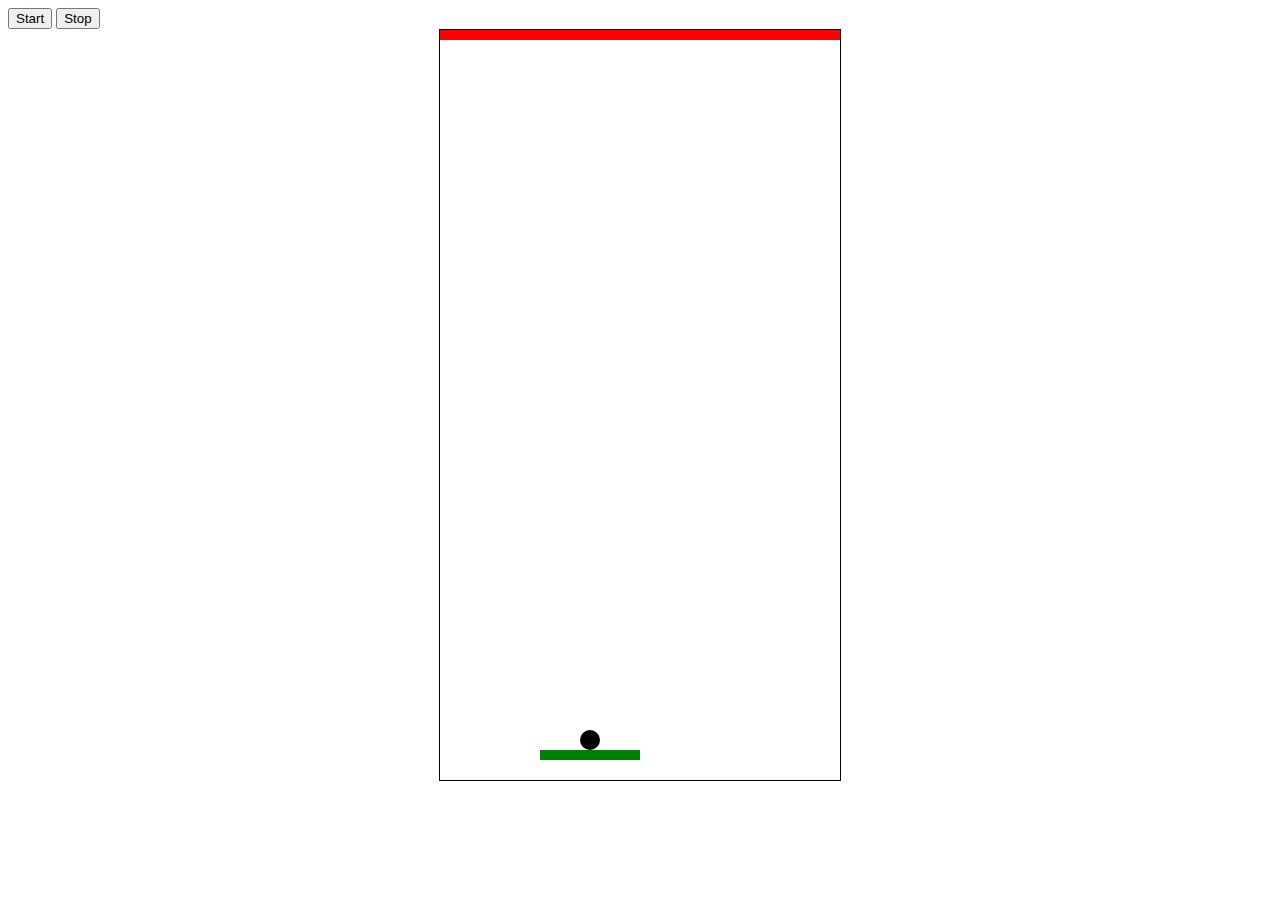
==== index/index.html @ 8408f4a4 "Rapid Roll Game" ====
<!DOCTYPE html>
<html lang="en">
<head>
    <meta charset="UTF-8">
    <meta http-equiv="X-UA-Compatible" content="IE=edge">
    <meta name="viewport" content="width=device-width, initial-scale=1.0">
    <title>Document</title>
    <link rel="stylesheet" href="style.css">
</head>
<body>
    <button onclick="start()">Start</button>
    <button onclick="stop()">Stop</button>

    <center>
    <canvas width="400px" height="750px" style="border: 1px solid;" id="canvas"></canvas>
    </center>
    
</body>
<script>
    class Rectangle {
        x
        y
        width
        height
        color
        constructor(x, y, width, height, color ) {
            this.x = x
            this.y = y
            this.width = width
            this.height = height
            this.color = color
        }       

        drawRect(color) {
            let ctx = document.getElementById("canvas").getContext("2d")
            ctx.beginPath()
            ctx.fillStyle = this.color
            ctx.fillRect(this.x, this.y, this.width, this.height)
            ctx.closePath()
        }
    }

    class Circle {
        x
        y
        radius
        color
        constructor(x, y, radius, color) {
            this.x = x
            this.y = y
            this.radius = radius
            this.color = color
        }

        drawCircle() {
            let ctx = document.getElementById("canvas").getContext("2d")
            ctx.beginPath()
            ctx.fillStyle = this.color
            ctx.arc(this.x, this.y, this.radius, 0, Math.PI * 2)
            ctx.fill()
            ctx.closePath()
        }

        // isCheckCollision() {
        //     if (circle.x < rect.x) {
        //         this.x = rect.x
        //     } else if (circle.x > rect.width) {
        //         this.x = rect.width
        //     }

        //     if (circle.y < rect.y) {
        //         this.y = rect.y
        //     } else if (circle.y > rect.height) {
        //         this.y = rect.height
        //     }

        //     let dx = circle.x - this.x
        //     let dy = circle.y - this.y

        //     return (Math.pow(dx, 2) * Math.pow(dy, 2)) <= Math.pow(this.radius, 2)
        // }
    }

    let rect = new Rectangle(100, 720, 100, 10, "green")
    let rectDie = new Rectangle(0, 0, 750, 10, "red")
    let circle = new Circle(150, 710, 10, "black")
    rect.drawRect()
    rectDie.drawRect()
    circle.drawCircle()

    let ctx = document.getElementById("canvas").getContext("2d")
    let interval
    let intervalCir

    //tốc độ hcn
    function speedRect(rectangle) {
        rectangle.y -= 5
    }

    //tốc độ hình tròn
    function speedCircleDown(circle) {
        circle.x -= 5
        circle.y += 5
    }

    function speedCircleUp(circle) {
        circle.y -= 5
    }

    //hcn di chuyển
    function moveRect() {
        ctx.clearRect(0, 0, 400, 750)
        drawNewRect1()
        speedRect(rect)
        moveCircleUp()
        rect.drawRect()
        rectDie.drawRect()
        circle.drawCircle()
    }

    function moveLeft(circle) {
        circle.x -= 5
    }

    function moveRight(circle) {
        circle.x += 5
    }

    function moveSelection(evt) {
        switch(evt.keyCode) {
            case 37:
                moveLeft(circle);
                break;
            case 39:
                moveRight(circle);
                break;
        }
    }

    window.addEventListener("keydown", moveSelection)

    //vẽ hcn mới
    function drawNewRect1() {
        speedRect(rect)
        moveCircleUp()
    }

    function drawNewRect2() {
        rect.drawRect()
        speedRect(rect)
        moveCircleDown()
    }

    //hình tròn rơi
    function moveCircleDown() {
        speedCircleDown(circle)
    }

    function moveCircleUp() {
        speedCircleUp(circle)
    }

    function start() {
        interval = setInterval(moveRect, 150)
    }

    function stop() {
        clearInterval(interval)
    }
    
</script>
</html>
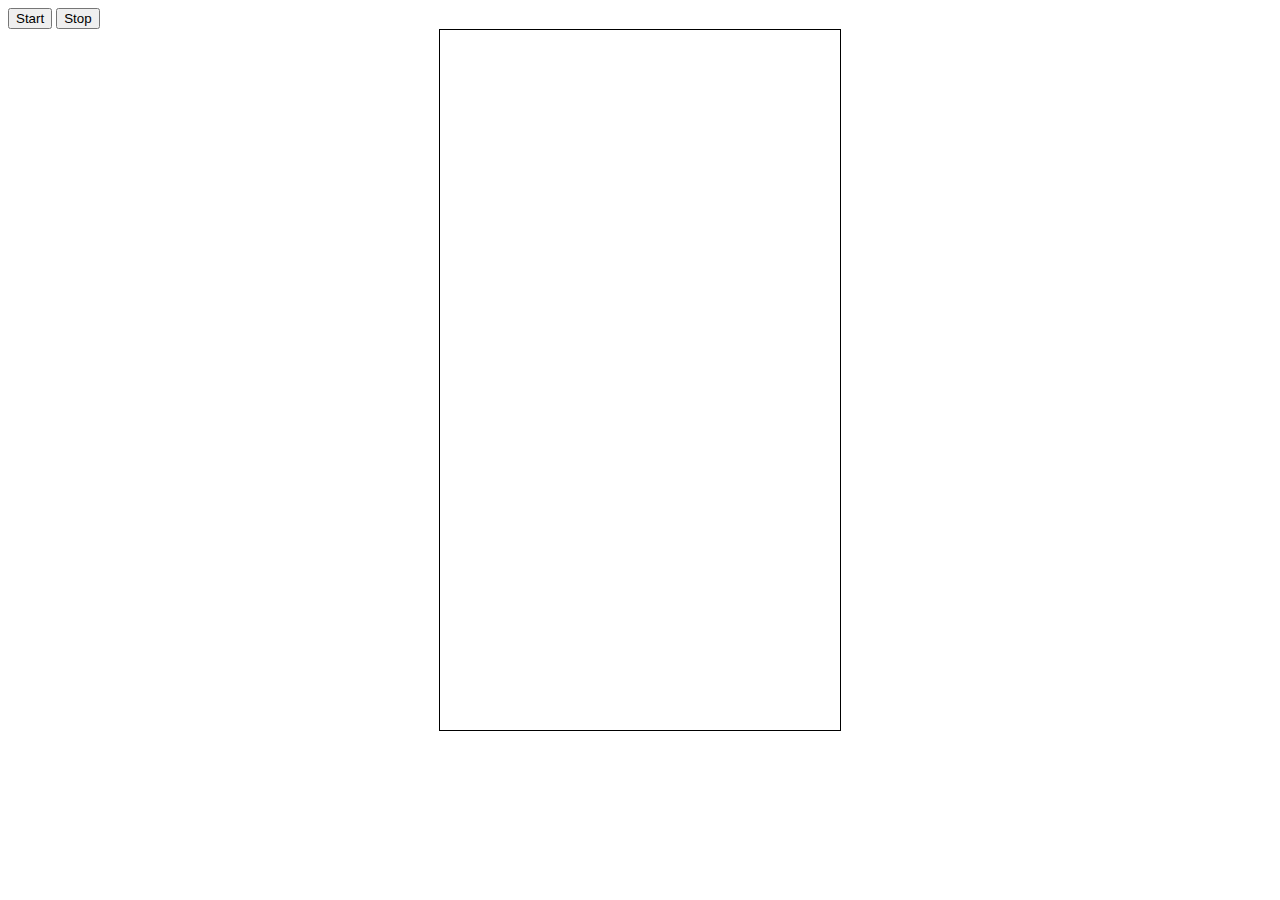
==== commit 463b193b: "Rapid Roll Game" ====
--- a/index/index.html
+++ b/index/index.html
@@ -10,14 +10,13 @@
 <body>
     <button onclick="start()">Start</button>
     <button onclick="stop()">Stop</button>
-
     <center>
-    <canvas width="400px" height="750px" style="border: 1px solid;" id="canvas"></canvas>
+    <canvas width="400px" height="700px" style="border: 1px solid;" id="canvas"></canvas>
     </center>
     
 </body>
 <script>
-    class Rectangle {
+    class Brick {
         x
         y
         width
@@ -31,7 +30,7 @@
             this.color = color
         }       
 
-        drawRect(color) {
+        drawBrick() {
             let ctx = document.getElementById("canvas").getContext("2d")
             ctx.beginPath()
             ctx.fillStyle = this.color
@@ -40,7 +39,7 @@
         }
     }
 
-    class Circle {
+    class Ball {
         x
         y
         radius
@@ -52,7 +51,7 @@
             this.color = color
         }
 
-        drawCircle() {
+        drawBall() {
             let ctx = document.getElementById("canvas").getContext("2d")
             ctx.beginPath()
             ctx.fillStyle = this.color
@@ -61,107 +60,126 @@
             ctx.closePath()
         }
 
-        // isCheckCollision() {
-        //     if (circle.x < rect.x) {
-        //         this.x = rect.x
-        //     } else if (circle.x > rect.width) {
-        //         this.x = rect.width
-        //     }
+        isCheckCollision(brick) {
+            if (ball.x < brick.x) {
+                this.x = brick.x
+            } else if (ball.x > brick.width) {
+                this.x = brick.width
+            }
 
-        //     if (circle.y < rect.y) {
-        //         this.y = rect.y
-        //     } else if (circle.y > rect.height) {
-        //         this.y = rect.height
-        //     }
+            if (ball.y < brick.y) {
+                this.y = brick.y
+            } else if (ball.y > brick.height) {
+                this.y = brick.height
+            }
 
-        //     let dx = circle.x - this.x
-        //     let dy = circle.y - this.y
+            let dx = ball.x - this.x
+            let dy = ball.y - this.y
 
-        //     return (Math.pow(dx, 2) * Math.pow(dy, 2)) <= Math.pow(this.radius, 2)
-        // }
+            return (Math.pow(dx, 2) * Math.pow(dy, 2)) <= Math.pow(this.radius, 2)
+        }
+    }
+    let canvas = document.getElementById("canvas")
+    let ctx = canvas.getContext("2d")
+    let ball = new Ball(canvas.width / 2, canvas.height / 2, 10, "black")
+    let brickDie = new Brick(0, 0, 400, 100, "red")
+    let brick1 = new Brick((Math.random() * 300), 720, 100, 10, "green")
+    let brick2 = new Brick((Math.random() * 300), 800, 100, 10, "green")
+    let brick3 = new Brick((Math.random() * 300), 880, 100, 10, "green")
+    let brick4 = new Brick((Math.random() * 300), 960, 100, 10, "green")
+    let brick5 = new Brick((Math.random() * 300), 1040, 100, 10, "green")
+    let brick6 = new Brick((Math.random() * 300), 1120, 100, 10, "green")
+    let brick7 = new Brick((Math.random() * 300), 1200, 100, 10, "green")
+    let brick8 = new Brick((Math.random() * 300), 1280, 100, 10, "green")
+    let brick9 = new Brick((Math.random() * 300), 1360, 100, 10, "green")
+    let bricks = [brick1, brick2, brick3, brick4, brick5, brick6, brick7,  brick8]
+    
+
+    function getBrick() {
+        for (let i = 0; i < bricks.length; i++) {
+            bricks[i].y -= 5
+            bricks[i].drawBrick()
+        }
     }
 
-    let rect = new Rectangle(100, 720, 100, 10, "green")
-    let rectDie = new Rectangle(0, 0, 750, 10, "red")
-    let circle = new Circle(150, 710, 10, "black")
-    rect.drawRect()
-    rectDie.drawRect()
-    circle.drawCircle()
-
-    let ctx = document.getElementById("canvas").getContext("2d")
-    let interval
-    let intervalCir
-
-    //tốc độ hcn
-    function speedRect(rectangle) {
-        rectangle.y -= 5
+    function deleteAndAddBrick() {
+        if (bricks[0] == 100) {
+            bricks.shift()
+        }
+        bricks.push(brick9)
     }
 
-    //tốc độ hình tròn
-    function speedCircleDown(circle) {
-        circle.x -= 5
-        circle.y += 5
+    function speedBall(ball) {
+            ball.y -= 5
     }
 
-    function speedCircleUp(circle) {
-        circle.y -= 5
+    function speedBallDown(ball) {
+        if (ball.x < 90 || ball.x > 210) {
+            ball.y += 10
+        }
     }
 
-    //hcn di chuyển
-    function moveRect() {
-        ctx.clearRect(0, 0, 400, 750)
-        drawNewRect1()
-        speedRect(rect)
-        moveCircleUp()
-        rect.drawRect()
-        rectDie.drawRect()
-        circle.drawCircle()
+    function moveLeft(ball) {
+        ball.x -= 5
     }
 
-    function moveLeft(circle) {
-        circle.x -= 5
-    }
-
-    function moveRight(circle) {
-        circle.x += 5
+    function moveRight(ball) {
+        ball.x += 5
     }
 
     function moveSelection(evt) {
         switch(evt.keyCode) {
             case 37:
-                moveLeft(circle);
+                moveLeft(ball);
                 break;
             case 39:
-                moveRight(circle);
+                moveRight(ball);
                 break;
         }
     }
 
     window.addEventListener("keydown", moveSelection)
 
-    //vẽ hcn mới
-    function drawNewRect1() {
-        speedRect(rect)
-        moveCircleUp()
+    function playGame() {
+        ctx.clearRect(0, 0, 400, 700)
+        while (deleteAndAddBrick()) {
+            if (bricks[0].y == 100) {
+                deleteAndAddBrick()
+            }
+        }
+        getBrick()
+        checkWin()
+        ball.drawBall()
+        brickDie.drawBrick()
     }
 
-    function drawNewRect2() {
-        rect.drawRect()
-        speedRect(rect)
-        moveCircleDown()
+    function checkWin() {
+        if (ball.y <= 100 || ball.y >= 720) {
+            alert("lose")
+        }
     }
 
-    //hình tròn rơi
-    function moveCircleDown() {
-        speedCircleDown(circle)
-    }
 
-    function moveCircleUp() {
-        speedCircleUp(circle)
-    }
+    //hcn di chuyển
+    // function playGame() {
+    //     ctx.clearRect(0, 0, 400, 700)
+    //     // if (rect.y > 0) {
+    //         speedBrick(rect)
+    //         rect.drawRect()
+    //     // } else {
+    //     //     speedRect(newRect)
+    //     //     newRect.drawRect()
+    //     // }
+    //     speedBallDown()
+    //     checkWin()
+    //     rectBrick.drawBrick()
+    //     ball.drawBall()
+    // }
+
+
 
     function start() {
-        interval = setInterval(moveRect, 150)
+        interval = setInterval(playGame, 150)
     }
 
     function stop() {
